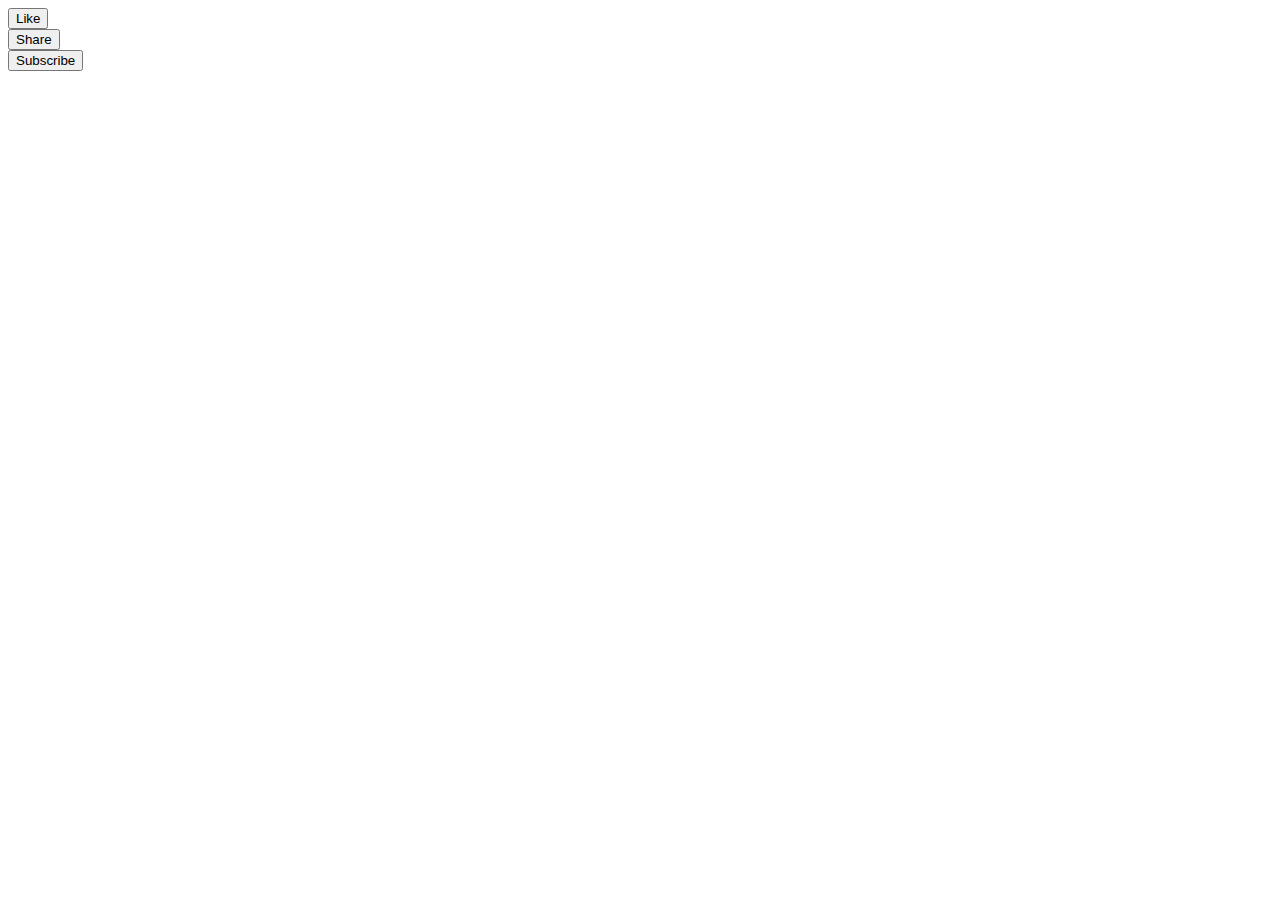
==== index.html @ a996e828 "Update index.html" ====
<html>
    <head>
    </head>
    <body>

        <!-- FlexBox -->
        <section>
            <div class="flex_css">
                <div> <button>Like</button> </div>
                <div> <button>Share</button> </div>
                <div> <button>Subscribe</button> </div>
            </div>
        </section>

    </body>
</html>
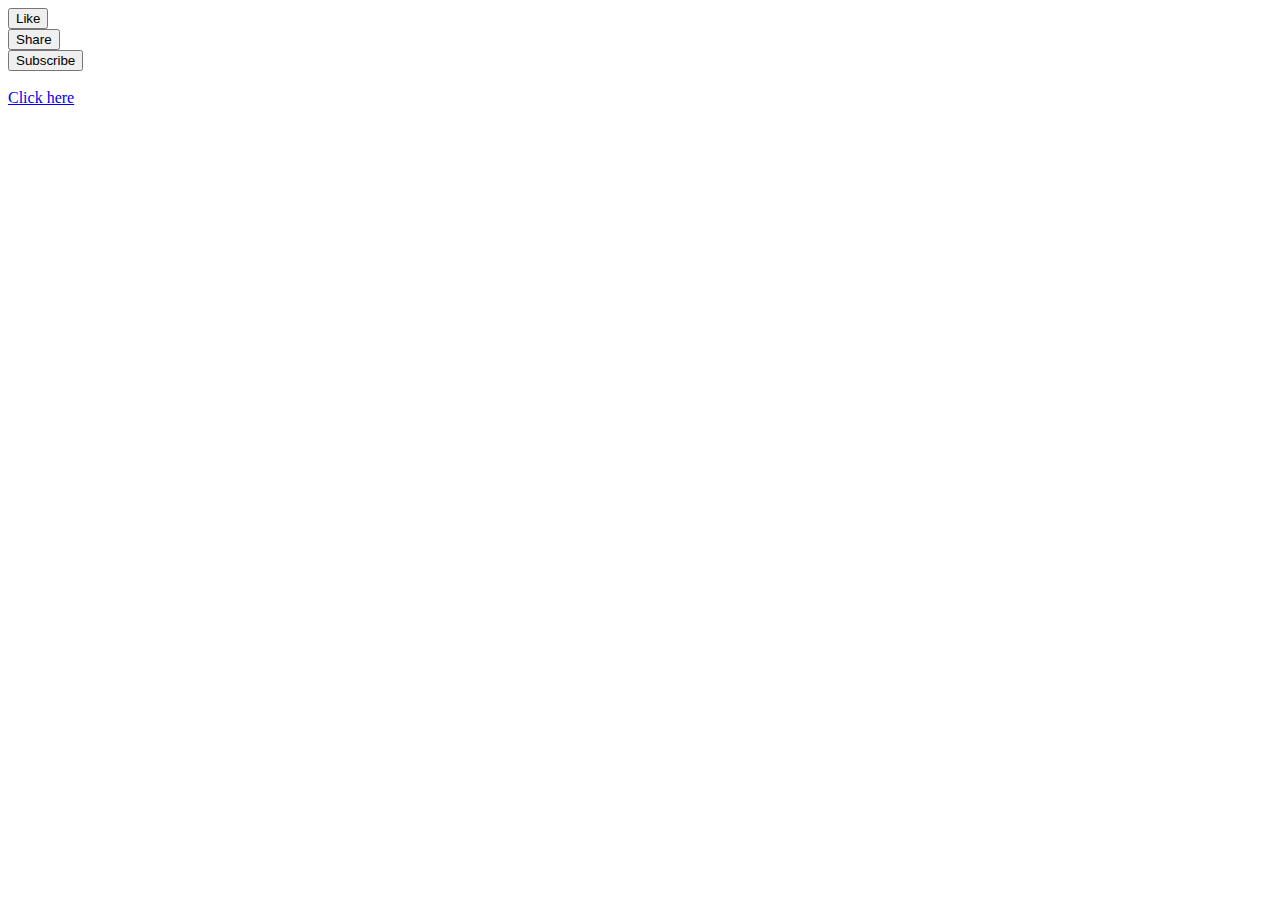
==== commit 35656764: "Create index.html" ====
--- a/index.html
+++ b/index.html
@@ -1,5 +1,6 @@
 <html>
     <head>
+	        <link rel="stylesheet" href="style.css" type="text/css">
     </head>
     <body>
 
@@ -11,6 +12,9 @@
                 <div> <button>Subscribe</button> </div>
             </div>
         </section>
+		
+		<br>
+		<a href="Balance_of_payments.html">Click here</a>
 
     </body>
 </html>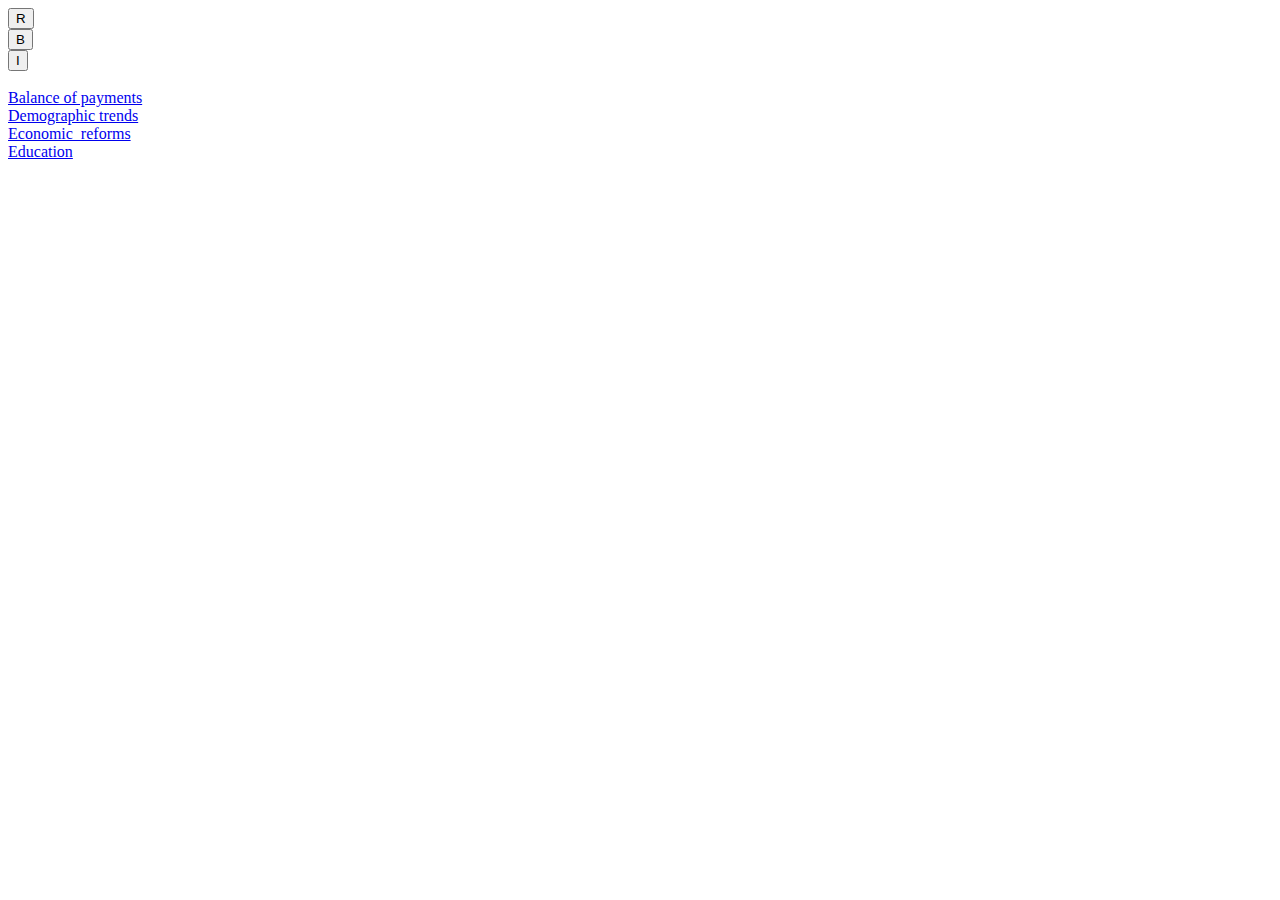
==== commit 0b7e305e: "f" ====
--- a/index.html
+++ b/index.html
@@ -7,14 +7,21 @@
         <!-- FlexBox -->
         <section>
             <div class="flex_css">
-                <div> <button>Like</button> </div>
-                <div> <button>Share</button> </div>
-                <div> <button>Subscribe</button> </div>
+                <div> <button>R</button> </div>
+                <div> <button>B</button> </div>
+                <div> <button>I</button> </div>
             </div>
         </section>
 		
 		<br>
-		<a href="Balance_of_payments.html">Click here</a>
+		<a href="Balance_of_payments.html">Balance of payments </a> <br>
+		<a href="Demographic_trends.html">Demographic trends </a> <br>
+		<a href="Economic_reforms.html">Economic_reforms </a> <br>
+		<a href="Education.html">Education </a>
+
+				
+
+		
 
     </body>
 </html>